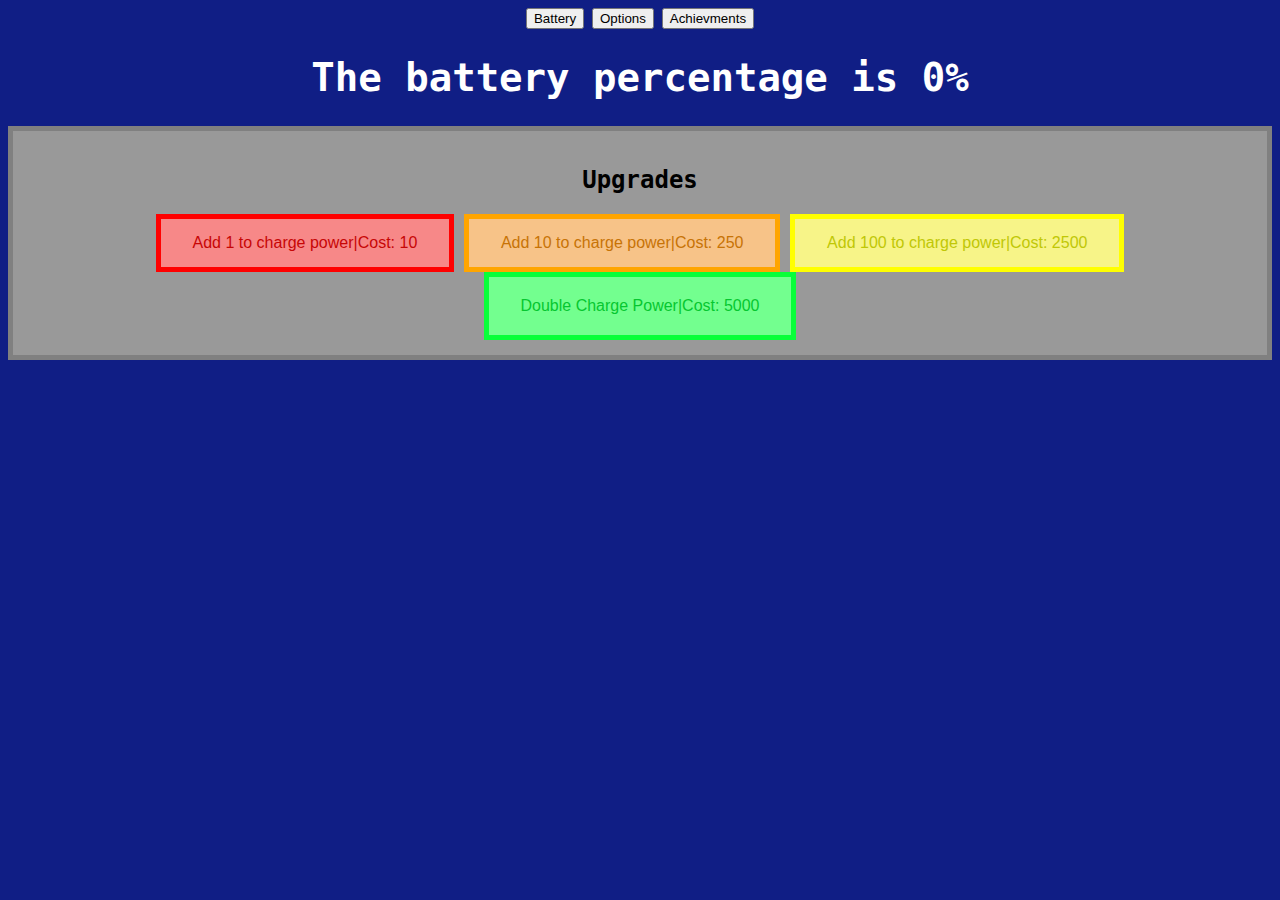
==== index.html @ d7748c8f "Update index.html" ====
<!DOCTYPE HTML>
<html>
 <head>
   <title>Battery Overcharging: The game</title>
   <link href="style.css" rel="stylesheet">
 </head>
 <body>
  <center>
   <div class="tabs" id="nav">
    <button onclick="tab(1)">Battery</button>
    <button onclick="tab(2)">Options</button>
    <button onclick="tab(3)">Achievments</button>
   <div id="tab1">
   <h1>The battery percentage is <span id="percent">0</span>%</h1>
    <div class="upgrades">
    <h2>Upgrades</h2>
     <button onclick="buyUpg1()" class="up1">Add 1 to charge power|Cost: <span id="upg1">10</span></button>
     <button onclick="buyUpg2()" class="up2">Add 10 to charge power|Cost: <span id="upg2">250</span></button>
     <button onclick="buyUpg3()" class="up3">Add 100 to charge power|Cost: <span id="upg3">2500</span></button>
    <button onclick="buyUpg4()" class="up4">Double Charge Power|Cost: <span id="upg4">5000</span></button>
    </div>
   </div>
   <div id="tab2">
   </div>
  </center>
   
   <script src="src/break_infinity.js"></script>
   <script src="src/script.js"></script>
 </body>
  
</html>
---- style.css ----
body{
  font-family: monospace;
  background-color: #101e85;
  color: white;
}
h1{
 font-size: 3em;
}
  
.upgrades{
  background-color: #999999; /* light grey */
  border: 5px solid grey;
  color: black;
  padding: 15px 32px;
  text-align: center;
  text-decoration: none;
  display: inline-block;
  font-size: 16px;
}
 
.up1{
  border: 5px solid red;
  background-color: #f78888;
  text-align: center;
  color: #c70606;
  padding: 15px 32px;
  text-decoration: none;
  display: inline-block;
  font-size: 16px;
  transition: border 1s, background-color 1s, color 1s;
}
.up1:hover{
  border: 5px solid red;
  background-color: red;
  text-align: center;
  color: white;
  padding: 15px 32px;
  text-decoration: none;
  display: inline-block;
  font-size: 16px;
}
.up2{
  border: 5px solid orange;
  background-color: #f7c388;
  text-align: center;
  color: #c77306;
  padding: 15px 32px;
  text-decoration: none;
  display: inline-block;
  font-size: 16px;
  transition: border 1s, background-color 1s, color 1s;
}
.up2:hover{
  border: 5px solid orange;
  background-color: orange;
  text-align: center;
  color: white;
  padding: 15px 32px;
  text-decoration: none;
  display: inline-block;
  font-size: 16px;
}
.up3{
  border: 5px solid yellow;
  background-color: #f7f488;
  text-align: center;
  padding: 15px 32px;
  color: #c0c706;
  text-decoration: none;
  display: inline-block;
  font-size: 16px;
  transition: border 1s, background-color 1s, color 1s;
}
.up3:hover{
  border: 5px solid yellow;
  background-color: yellow;
  text-align: center;
  padding: 15px 32px;
  color: black;
  text-decoration: none;
  display: inline-block;
  font-size: 16px;
}
.up4{
  border: 5px solid #08ff39;
  background-color: #73ff8f;
  text-align: center;
  padding: 20px 32px;
  color: #06c730;
  text-decoration: none;
  display: inline-block;
  font-size: 16px;
  transition: border 1s, background-color 1s, color 1s;
}
.up4:hover{
  border: 5px solid #08ff39;
  background-color: #08ff39;
  text-align: center;
  padding: 20px 32px;
  color: white;
  text-decoration: none;
  display: inline-block;
  font-size: 16px;
}
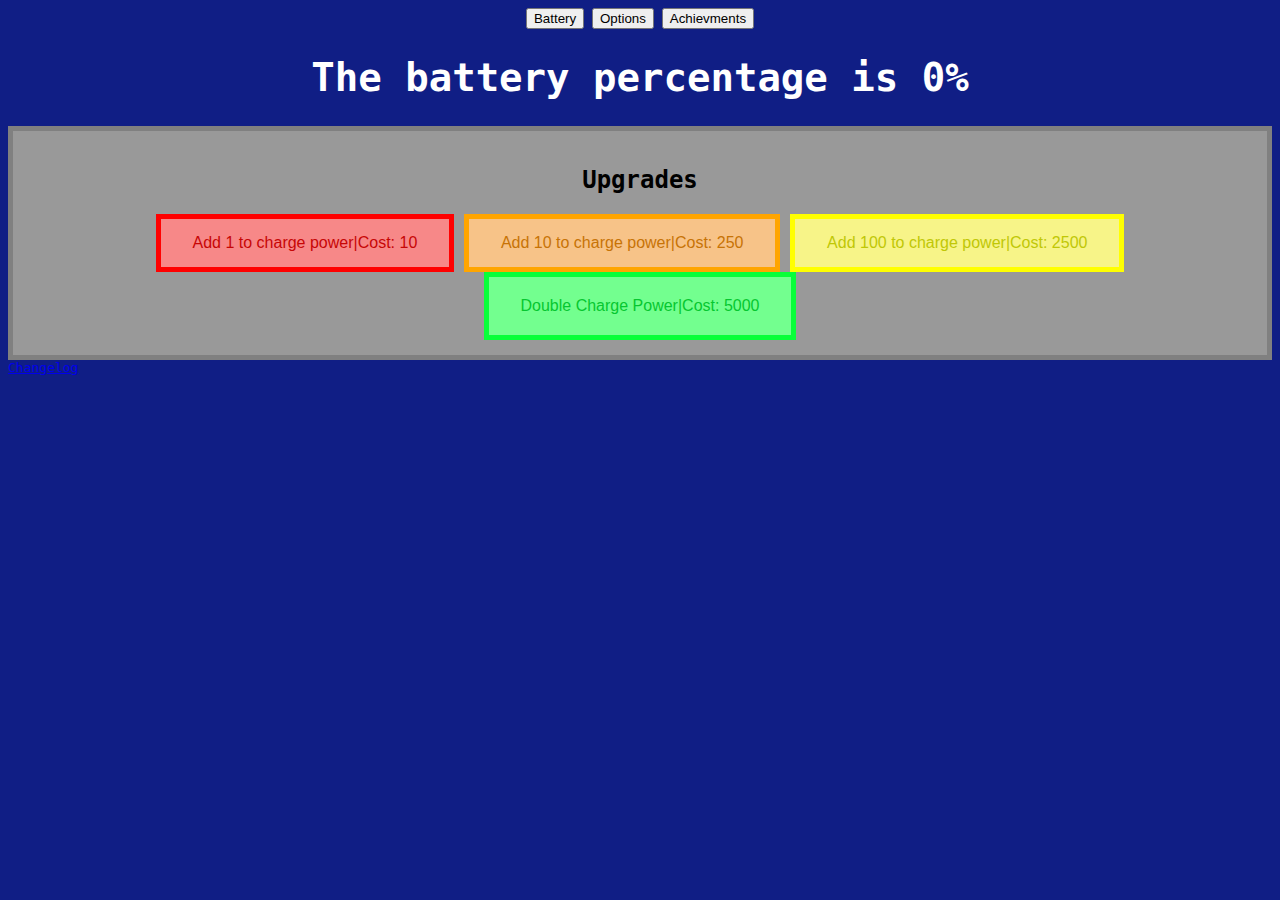
==== commit 3351fe4c: "Update index.html" ====
--- a/index.html
+++ b/index.html
@@ -23,6 +23,7 @@
    <div id="tab2">
    </div>
   </center>
+   <a href="changelog.html">Changelog</a>
    
    <script src="src/break_infinity.js"></script>
    <script src="src/script.js"></script>
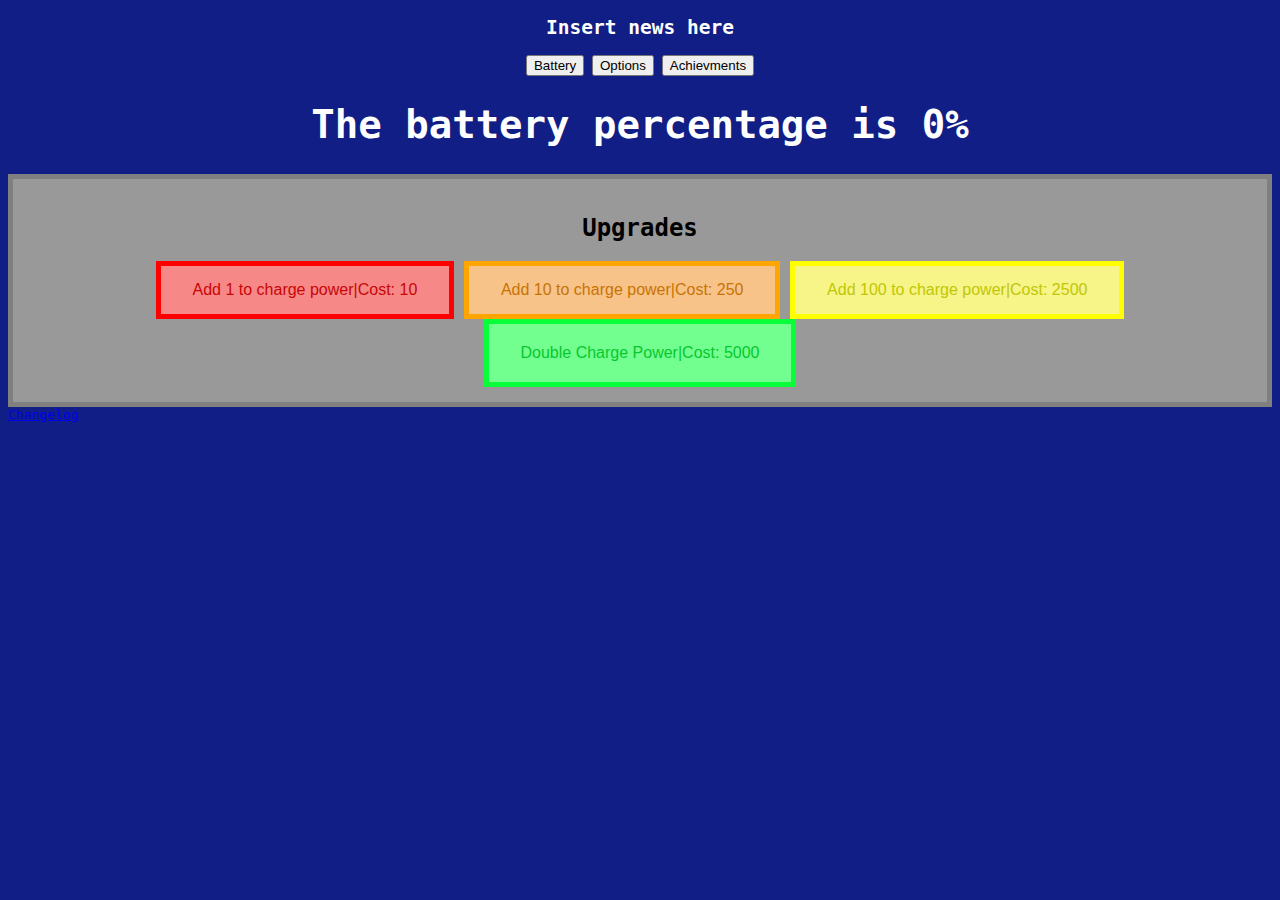
==== commit 63e694e8: "Update index.html" ====
--- a/index.html
+++ b/index.html
@@ -6,10 +6,12 @@
  </head>
  <body>
   <center>
+   <h2><span id="news">Insert news here</span></h2>
    <div class="tabs" id="nav">
     <button onclick="tab(1)">Battery</button>
     <button onclick="tab(2)">Options</button>
     <button onclick="tab(3)">Achievments</button>
+   </div>
    <div id="tab1">
    <h1>The battery percentage is <span id="percent">0</span>%</h1>
     <div class="upgrades">
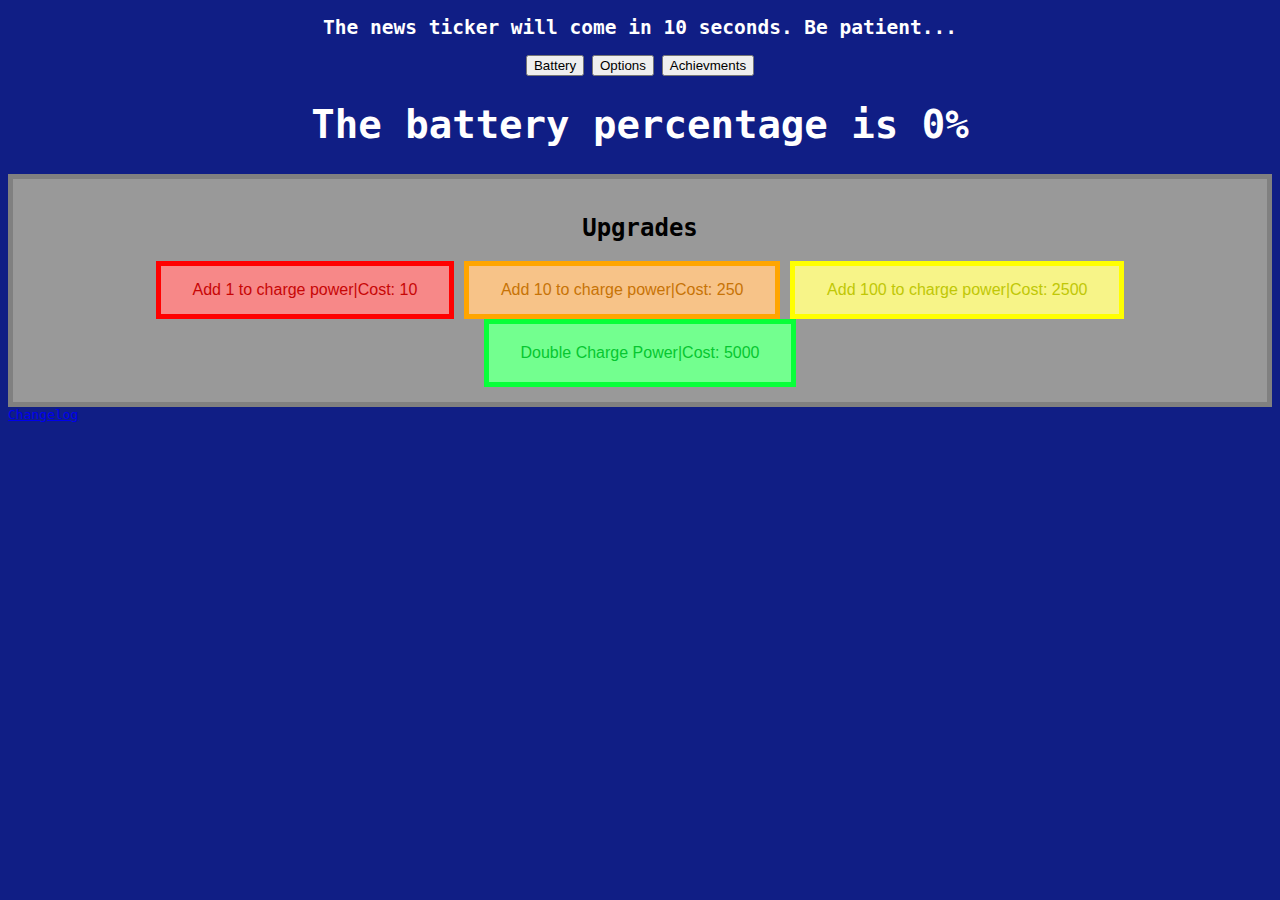
==== commit b6eb43cb: "Update index.html" ====
--- a/index.html
+++ b/index.html
@@ -6,7 +6,7 @@
  </head>
  <body>
   <center>
-   <h2><span id="news">Insert news here</span></h2>
+   <h2><span id="news">The news ticker will come in 10 seconds. Be patient...</span></h2>
    <div class="tabs" id="nav">
     <button onclick="tab(1)">Battery</button>
     <button onclick="tab(2)">Options</button>
@@ -29,6 +29,8 @@
    
    <script src="src/break_infinity.js"></script>
    <script src="src/script.js"></script>
+  <script src="src/news.js"></script>
+  
  </body>
   
 </html>
